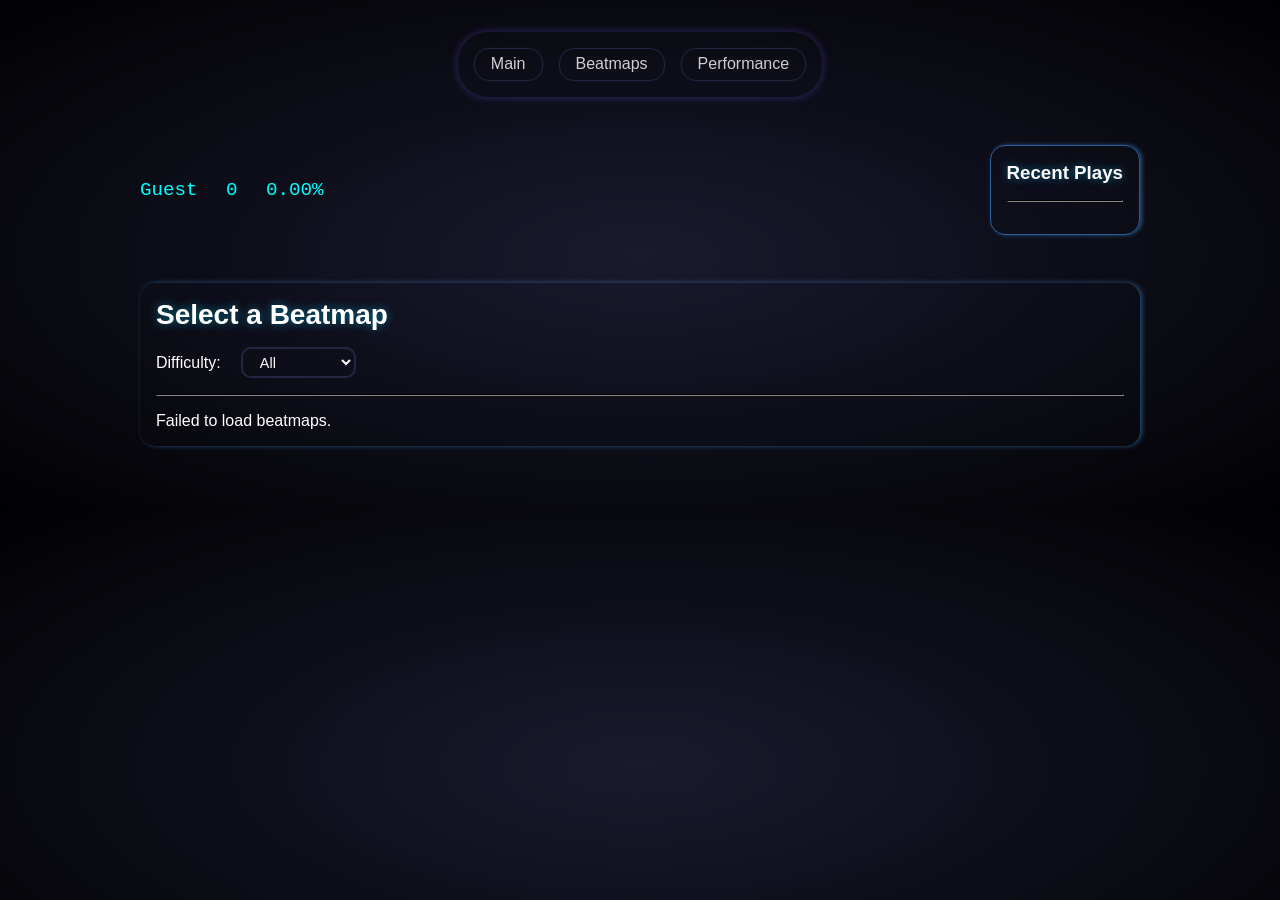
==== index.html @ bd7de51f "Cleanup: fix HTML audio placement, reorganize app.js, remove dead code" ====
<!DOCTYPE html>
<html lang="en">

<head>
    <meta charset="UTF-8">
    <meta name="viewport" content="width=device-width, initial-scale=1.0">
    <title>Document</title>
    <link rel="stylesheet" href="style.css">
</head>
<body>
    <header>
        <nav id="main-nav">
            <button>Main</button>
            <button>Beatmaps</button>
            <button>Performance</button>
        </nav>
    </header>

    <main>
        <section class="main-view">
            <div id="user-info">
                <div id="stats">
                    <span id="username">Guest</span>
                    <span id="user-score">0</span>
                    <span id="user-accuracy">0.00%</span>
                </div>
                <div class="recent-plays">
                    <h3>Recent Plays</h3>
                    <hr>
                    <div id="recent-plays-cards"><!-- JavaScript will fill this --></div>
                </div>
            </div>

            <div id="beatmap-section">
                <h2>Select a Beatmap</h2>
                <div id="filter">
                    <label for="difficulty-filter">Difficulty:</label>
                    <select id="difficulty-filter">
                        <option value="all">All</option>
                        <option value="1">★☆☆☆☆</option>
                        <option value="2">★★☆☆☆</option>
                        <option value="3">★★★☆☆</option>
                        <option value="4">★★★★☆</option>
                        <option value="5">★★★★★</option>
                    </select>
                </div>
                <hr>
                <div id="beatmap-cards"><!-- JavaScript will fill this --></div>
            </div>
        </section>

        <section class="game-view" hidden>
            <!-- Game HUD -->
            <div id="game-hud">
                <div>
                    <label>Score</label>
                    <span id="score">0</span>
                </div>
                <div>
                    <label>Combo</label>
                    <span id="combo">0</span>
                </div>
                <div>
                    <label>Accuracy</label>
                    <span id="accuracy">100.00%</span>
                </div>
            </div>

            <div id="start-message"> Press SPACE to Start </div>

            <div class="playing-field" id="lanes">
                <div id="lane_8" class="lane">
                    <div class="hitlane"></div>
                    <div class="key-indicator">A</div>
                </div>
                <div id="lane_6" class="lane">
                    <div class="hitlane"></div>
                    <div class="key-indicator">S</div>
                </div>
                <div id="lane_2" class="lane">
                    <div class="hitlane"></div>
                    <div class="key-indicator">D</div>
                </div>
                <div id="lane_0" class="lane">
                    <div class="hitlane"></div>
                    <div class="key-indicator">F</div>
                </div>
                <div id="lane_4" class="lane">
                    <div class="hitlane"></div>
                    <div class="key-indicator">SPACE</div>
                </div>
                <div id="lane_1" class="lane">
                    <div class="hitlane"></div>
                    <div class="key-indicator">J</div>
                </div>
                <div id="lane_3" class="lane">
                    <div class="hitlane"></div>
                    <div class="key-indicator">K</div>
                </div>
                <div id="lane_5" class="lane">
                    <div class="hitlane"></div>
                    <div class="key-indicator">L</div>
                </div>
                <div id="lane_7" class="lane">
                    <div class="hitlane"></div>
                    <div class="key-indicator">;</div>
                </div>
            </div>

            <div id="result-overlay" hidden>
                <div class="result">
                    <div id="grade">
                        <h1>SS</h1>
                    </div>

                    <div class="result-stats">
                        <div class="stat-row">Score: <span id="final-score">0</span></div>
                        <div class="stat-row">Max Combo: <span id="final-combo">0</span></div>
                        <div class="stat-row">Accuracy: <span id="final-accuracy">100.00%</span></div>
                    </div>
                </div>

                <div class="result-breakdown">
                    <div class="breakdown perfect">Perfect: <span id="count-perfect">0</span></div>
                    <div class="breakdown great">Great: <span id="count-great">0</span></div>
                    <div class="breakdown good">Good: <span id="count-good">0</span></div>
                    <div class="breakdown bad">Bad: <span id="count-bad">0</span></div>
                    <div class="breakdown miss">Miss: <span id="count-miss">0</span></div>
                </div>

                <div id="btns">
                    <button class="btn" id="btn-restart">Play Again</button>
                    <button class="btn" id="btn-menu">Back to Menu</button>
                </div>
            </div>
        </section>
    </main>
    <audio id="game-audio" src="" preload="auto"></audio>
    <script src="app.js"></script>
</body>

</html>
---- style.css ----
/* Global Reset & Base Styles */
* {
    box-sizing: border-box;
    margin: 0;
    padding: 0;
}

/* ── Navigation Bar ── */
#main-nav {
    margin-top: 2rem;
    display: flex;
    justify-content: space-around;
    gap: 1rem;
    padding: 1rem;
    box-shadow: 0 0 8px rgba(86, 68, 192, 0.5);
    border-radius: 30px;
}

#main-nav button {
    background: transparent;
    border: 1px solid rgb(37, 37, 66);
    font-size: 1rem;
    color: #ffffffcc;
    padding: 0.4rem 1rem;
    box-shadow: 0 0 3px rgba(26, 26, 46, 0.8);
    border-radius: 15px;

    cursor: pointer;
    transition: background 0.5s, color 0.5s;
}

#main-nav button:hover {
    background: #00d2ff;
    color: #050510;
}

/* ── Main View ── */
.main-view {
    width: 90%;
    max-width: 1000px;
    margin: 2rem auto;
    padding-bottom: 2rem;
}

/* ── User Info Bar ── */
#user-info {
    display: flex;
    justify-content: space-between;
    align-items: center;
    padding: 1rem 0;
    margin-bottom: 2rem;
}

#stats span {
    margin-right: 1.5rem;
    font-family: 'Courier New', monospace;
    font-size: 1.2rem;
    color: cyan;
}

.recent-plays {
    color: snow;
    padding: 1rem;
    border-radius: 15px;
    border: 1px solid rgba(64, 147, 244, 0.6);
    box-shadow: 2px 0px 4px rgb(64, 147, 224, 0.5);
}

.recent-plays h3 {
    text-shadow: 0 0 10px rgba(0, 210, 255, 0.5);
    margin-bottom: 1rem;
}

/* .recent-plays-cards {} */

/* ── Beatmap Section ── */
#beatmap-section {
    padding: 1rem;
    border-radius: 15px;
    box-shadow: 2px 0px 5px rgb(64, 147, 224, 0.5);
}

#beatmap-section h2 {
    font-size: 1.75rem;
    text-shadow: 0 0 10px rgba(0, 210, 255, 0.5);
    margin-bottom: 1rem;
}


#filter {
    margin-bottom: 1rem;
}

#filter label {
    margin-right: 1rem;
}

#filter select {
    background: transparent;
    color: snow;
    border: 2px solid rgb(37, 37, 66);
    padding: 0.3rem 0.8rem;
    border-radius: 10px;
    font-size: 0.9rem;
}

#filter select option {
    background: #1a1a2e;
    color: #ffffff;
}

hr {
    border-color: #333;
    margin-bottom: 1rem;
}

/* ── Beatmap Card grid ── */
#beatmap-cards {
    display: grid;
    grid-template-columns: repeat(auto-fill, minmax(280px, 1fr));
    gap: 1rem;
}

.beatmap-card {
    background: rgba(20, 20, 35, 0.8);
    border: 1px solid #333;
    border-radius: 8px;
    padding: 1.5rem;
    text-align: center;
    box-shadow: 0 0 10px rgba(0, 0, 0, 0.5);
    transition: transform 0.2s, border-color 0.2s;
}

.beatmap-card:hover {
    transform: translateY(-3px);
    border-color: #00d2ff;
}

.beatmap-card h3 {
    font-size: 1.3rem;
    color: cyan;
    margin-bottom: 1rem;
}

.beatmap-card .card-controls {
    display: flex;
    gap: 0.5rem;
    justify-content: center;
    align-items: center;
}

.beatmap-card select {
    background: #1a1a2e;
    color: white;
    border: 1px solid #00d2ff;
    padding: 0.3rem 0.5rem;
    border-radius: 4px;
}

.beatmap-card button {
    background: #00d2ff;
    color: #050510;
    border: none;
    padding: 0.4rem 1.2rem;
    border-radius: 4px;
    font-weight: bold;
    cursor: pointer;
    transition: background 0.3s;
}

.beatmap-card button:hover {
    background: #00a8cc;
}

body {
    background-color: #050510;
    background-image: radial-gradient(at center, #1a1a2e 0%, #000000cc 100%);
    color: #ffffff;
    font-family: 'Segoe UI', Tahoma, Geneva, Verdana, sans-serif;

    overflow-x: hidden;
    overflow-y: auto;

    display: flex;
    flex-direction: column;
    align-items: center;
    justify-content: center;
}

.game-view:not([hidden]) {
  position: fixed;
  top: 0;
  left: 0;
  width: 100%;
  height: 100vh;
  display: flex;
  flex-direction: column;
  align-items: center;
  justify-content: center;
  background-color: #050510;
  background-image: radial-gradient(at center, #1a1a2e 0%, #000000cc 100%);
  z-index: 50;
}   

/* Start message */
#start-message {
    position: fixed;
    width: 100%;
    height: 100%;
    background: rgba(0, 0, 0, 0.75);
    display: flex;
    justify-content: center;
    align-items: center;
    font-size: 2.5rem;
    font-weight: bold;
    text-shadow: 0 0 25px #00d2ff;
    pointer-events: none;
    z-index: 10;
}

/* Game HUD */
#game-hud {
    display: flex;
    justify-content: space-around;
    width: 100%;
    margin-bottom: 1rem;
}
#game-hud label {
    display: block;
    font-size: 0.8rem;
    color: #cccccc;
    text-transform: uppercase;
}
#game-hud span {
    display: block;
    font-family: 'Courier New', Courier, monospace;
    font-size: 1.8rem;
    font-weight: bold;
    color: cyan;
    text-shadow: 0 0 10px rgba(0, 208, 255, 0.5);
}

/* playing area */
main {
    position: relative;
    display: flex;
    justify-content: flex-start;
    align-items: center;
    width: 100%;
}

.playing-field {
    width: 75%;
    height: 80%;
    background: rgba(20, 20, 35, 0.6);
    border: 2px solid #333;
    border-radius: 8px;
    display: flex;
    position: relative;
    box-shadow: 0 0 30px rgba(0, 0, 0, 0.8);
    overflow: hidden;
}


.lane::after {
    content: " ";
    position: absolute;
    bottom: 68px;
    width: 100%;
    height: 2px;
    background: linear-gradient(90deg, #7a73a880, #7a73a8, #7a73a880);
    z-index: 5;
    pointer-events: none;
}

.lane {
    flex: 1;
    height: 100%;
    background: rgba(0, 0, 0, 0.3);
    border: 1px solid #252542cc;
    display: flex;
    flex-direction: column;
    justify-content: flex-end;
    position: relative;
    padding-bottom: 40px;
}

.hitlane {
    height: 60px;
    width: 100%;
    background: rgba(255, 255, 255, 0.05);
    border-top: 2px solid rgba(255, 255, 255, 0.1);
    border-bottom: 2px solid rgba(255, 255, 255, 0.1);
    position: relative;
    z-index: 1;
}

.key-indicator {
    position: absolute;
    bottom: 4px;
    left: 50%;
    transform: translateX(-50%);
    padding: 4px 12px;
    font-size: 1.1rem;
    font-weight: bold;
    z-index: 4;
}


/* Note Styling (Dynamic Class) */
.note {
    position: absolute;
    left: 10%;
    width: 80%;
    height: 20px;
    background: linear-gradient(180deg, #00d2ff, #0077ff);
    border-radius: 6px;
    box-shadow: 0 0 4px rgba(0, 210, 255, 0.04);
    border: 1px solid rgb(255, 255, 255, 0.7);
    z-index: 2;
    pointer-events: none;
}


/* Judgment Colors (Applied by JS on hit) */
.note.perfect {
    background: linear-gradient(180deg, #00ffaa, #00cc88);
    box-shadow: 0 0 15px #00ffaa;
}

.note.great {
    background: linear-gradient(180deg, #00d2ff, #0077ff);
    box-shadow: 0 0 15px #00d2ff;
}

.note.good {
    background: linear-gradient(180deg, #ffcc00, #ffaa00);
    box-shadow: 0 0 15px #ffcc00;
}

.note.bad {
    background: linear-gradient(180deg, #ff8800, #ff5500);
    box-shadow: 0 0 15px #ff8800;
}

.note.miss {
    background: linear-gradient(180deg, #ff0000, #aa0000);
    box-shadow: 0 0 15px #ff0000;
}


/* Result */
#result-overlay {
    position: fixed;
    width: 100%;
    height: 100%;
    background-image: radial-gradient(at center, #1a1a2e 0%, #000000cc 100%);
    border: 2px solid #333;
    border-radius: 20px;
    flex-direction: column;
    justify-content: center;
    align-items: center;
    font-weight: bold;
    z-index: 10;
    display: none;
}

.result {
    display: flex;
    flex-direction: row;
    gap: 48px;
    left: 50px;
}

.result #grade {
    font-size: 4rem;
    color: purple;
    font-family: 'Times New Roman', Times, serif, Courier, monospace;
    font-style: italic;
}

.result-stats {
    display: block;
    text-transform: uppercase;
}

.result-stats span {
    display: block;
    font-family: 'Courier New', Courier, monospace;
    font-weight: bold;
    color: cyan;
    text-shadow: 0 0 10px rgb(0, 208, 255, 0.5);
}

.result-breakdown {
    width: auto;
    height: auto;
    background: #14142399;
    border: 2px solid #333;
    border-radius: 8px;
    display: flex;
    gap: 10px;
    position: relative;
    box-shadow: 0 0 30px rgba(0, 0, 0, 0.8);
    overflow-x: hidden;
    overflow-y: auto;
    margin-top: 10px;
}

.result-breakdown span {
    font-family: 'Courier New', Courier, monospace;
    font-weight: bold;
    color: cyan;
    text-shadow: 0 0 10px rgb(0, 208, 255, 0.5);
}

#result-overlay .btn {
    background: transparent;
    background-color: #14142399;
    border: 2px solid #333;
    color: #ffffff;
    padding: 4px 8px;
    border-radius: 18px;
    cursor: pointer;
    font-size: 14px;
    margin-top: 24px;
}
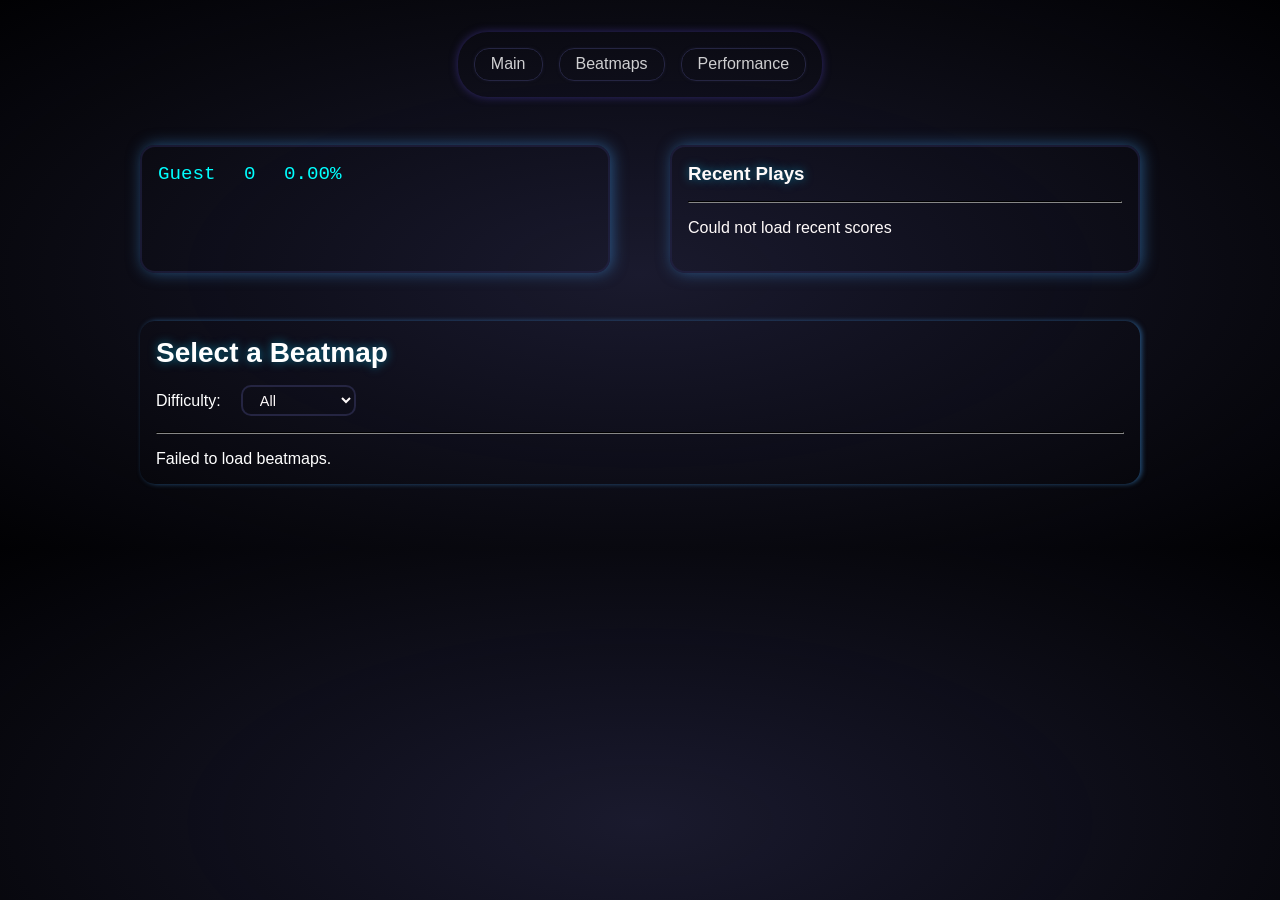
==== commit 2a334dc3: "Implement recent plays, limit beatmap difficulty dropdown, cleanup logs and typos" ====
--- a/index.html
+++ b/index.html
@@ -7,6 +7,7 @@
     <title>Document</title>
     <link rel="stylesheet" href="style.css">
 </head>
+
 <body>
     <header>
         <nav id="main-nav">
@@ -27,7 +28,7 @@
                 <div class="recent-plays">
                     <h3>Recent Plays</h3>
                     <hr>
-                    <div id="recent-plays-cards"><!-- JavaScript will fill this --></div>
+                    <div id="recent-plays-cards"></div>
                 </div>
             </div>
 
@@ -45,7 +46,7 @@
                     </select>
                 </div>
                 <hr>
-                <div id="beatmap-cards"><!-- JavaScript will fill this --></div>
+                <div id="beatmap-cards"></div>
             </div>
         </section>
 
@@ -131,10 +132,33 @@
                 <div id="btns">
                     <button class="btn" id="btn-restart">Play Again</button>
                     <button class="btn" id="btn-menu">Back to Menu</button>
+                    <button class="btn" id="btn-submit-score">Submit Score</button>
+                    <span id="submit-success" style="display:none; color: lime; margin-left: 1rem;"></span>
+                </div>
+
+                <div id="score-submission" hidden onsubmit="return false">
+                    <h3>Submit Your Score</h3>
+                    <label for="player-name">Your Name</label>
+                    <input type="text" id="player-name" minlength="2" required>
+                    
+                    <input type="hidden" id="submitted-score">
+                    <input type="hidden" id="submitted-combo">
+                    <input type="hidden" id="submitted-accuracy">
+                    <input type="hidden" id="submitted-difficulty">
+                    <input type="hidden" id="submitted-song">
+                    <input type="hidden" id="submitted-date">
+
+                    <span class="error-message" id="name-error"></span>
+                    <div class="form-buttons">
+                        <button type="button" id="submit-name-btn">Submit</button>
+                        <button type="button" id="cancel-submit-btn">Cancel</button>
+                    </div>
+                    <span class="error-message" id="submit-error"></span>
                 </div>
             </div>
         </section>
     </main>
+
     <audio id="game-audio" src="" preload="auto"></audio>
     <script src="app.js"></script>
 </body>
--- a/style.css
+++ b/style.css
@@ -29,6 +29,10 @@
     transition: background 0.5s, color 0.5s;
 }
 
+#main-nav:hover{
+    box-shadow: 0 0 20px rgba(86, 68, 192, 0.6);
+}
+
 #main-nav button:hover {
     background: #00d2ff;
     color: #050510;
@@ -51,6 +55,21 @@
     margin-bottom: 2rem;
 }
 
+#stats{
+    padding: 1rem;
+    border-radius: 15px;
+    border: 2px solid rgba(36, 36, 72, 0.6);
+    box-shadow: 2px 0px 15px rgb(64, 147, 224, 0.5);
+    min-height: 8rem;
+    max-height: 15rem;
+    width: 47%;
+}
+
+#stats:hover{
+    border: 2px solid rgba(64, 147, 244, 0.6);
+    box-shadow: 2px 0px 20px rgb(64, 147, 224, 0.75);
+}
+
 #stats span {
     margin-right: 1.5rem;
     font-family: 'Courier New', monospace;
@@ -62,8 +81,17 @@
     color: snow;
     padding: 1rem;
     border-radius: 15px;
-    border: 1px solid rgba(64, 147, 244, 0.6);
-    box-shadow: 2px 0px 4px rgb(64, 147, 224, 0.5);
+    border: 2px solid rgba(36, 36, 72, 0.6);
+    box-shadow: 2px 0px 15px rgb(64, 147, 224, 0.5);
+    min-height: 8rem;
+    max-height: 15rem;
+    width: 47%;
+    overflow-y: auto;
+}
+
+.recent-plays:hover{
+    border: 2px solid rgba(64, 147, 244, 0.6);
+    box-shadow: 2px 0px 20px rgb(64, 147, 224, 0.75);
 }
 
 .recent-plays h3 {
@@ -71,7 +99,14 @@
     margin-bottom: 1rem;
 }
 
-/* .recent-plays-cards {} */
+#recent-plays-cards .recentplay-card{
+  font-family: 'Courier New', monospace;
+  font-size: 1rem;
+  color: #cccccc;
+  margin: 0.2rem;
+  padding: 0.4rem;
+  border: 1px solid #333;
+}
 
 /* ── Beatmap Section ── */
 #beatmap-section {
@@ -424,4 +459,72 @@
     cursor: pointer;
     font-size: 14px;
     margin-top: 24px;
+}
+
+/* ── Score Submission Form ── */
+#score-submission {
+  flex-direction: column;
+  gap: 0.5rem;
+  margin-top: 1rem;
+  width: 90%;
+  max-width: 400px;
+}
+
+#score-submission h3 {
+  color: #00d2ff;
+  text-shadow: 0 0 5px rgba(0,210,255,0.3);
+  margin-bottom: 0.5rem;
+}
+
+#score-submission label {
+  font-size: 0.9rem;
+  color: #cccccc;
+}
+
+#score-submission input[type="text"] {
+  background: #1a1a2e;
+  color: #ffffff;
+  border: 1px solid #00d2ff;
+  padding: 0.4rem 0.8rem;
+  border-radius: 6px;
+  font-size: 1rem;
+}
+
+#score-submission .form-buttons {
+  display: flex;
+  gap: 0.5rem;
+  margin-top: 0.5rem;
+}
+
+#score-submission button {
+  background: transparent;
+  background-color: #14142399;
+  border: 2px solid #333;
+  color: #ffffff;
+  padding: 0.3rem 1rem;
+  border-radius: 18px;
+  cursor: pointer;
+  font-size: 0.9rem;
+  transition: background 0.3s;
+}
+
+#score-submission button:hover {
+  background: #00d2ff;
+  color: #050510;
+}
+
+/* Error / success feedback messages */
+.error-message {
+  display: block;
+  font-size: 0.85rem;
+  min-height: 1.2em;
+}
+
+#name-error {
+  color: #ff6666;
+}
+
+#submit-error {
+  margin-top: 0.5rem;
+  color: #ff6666;
 }
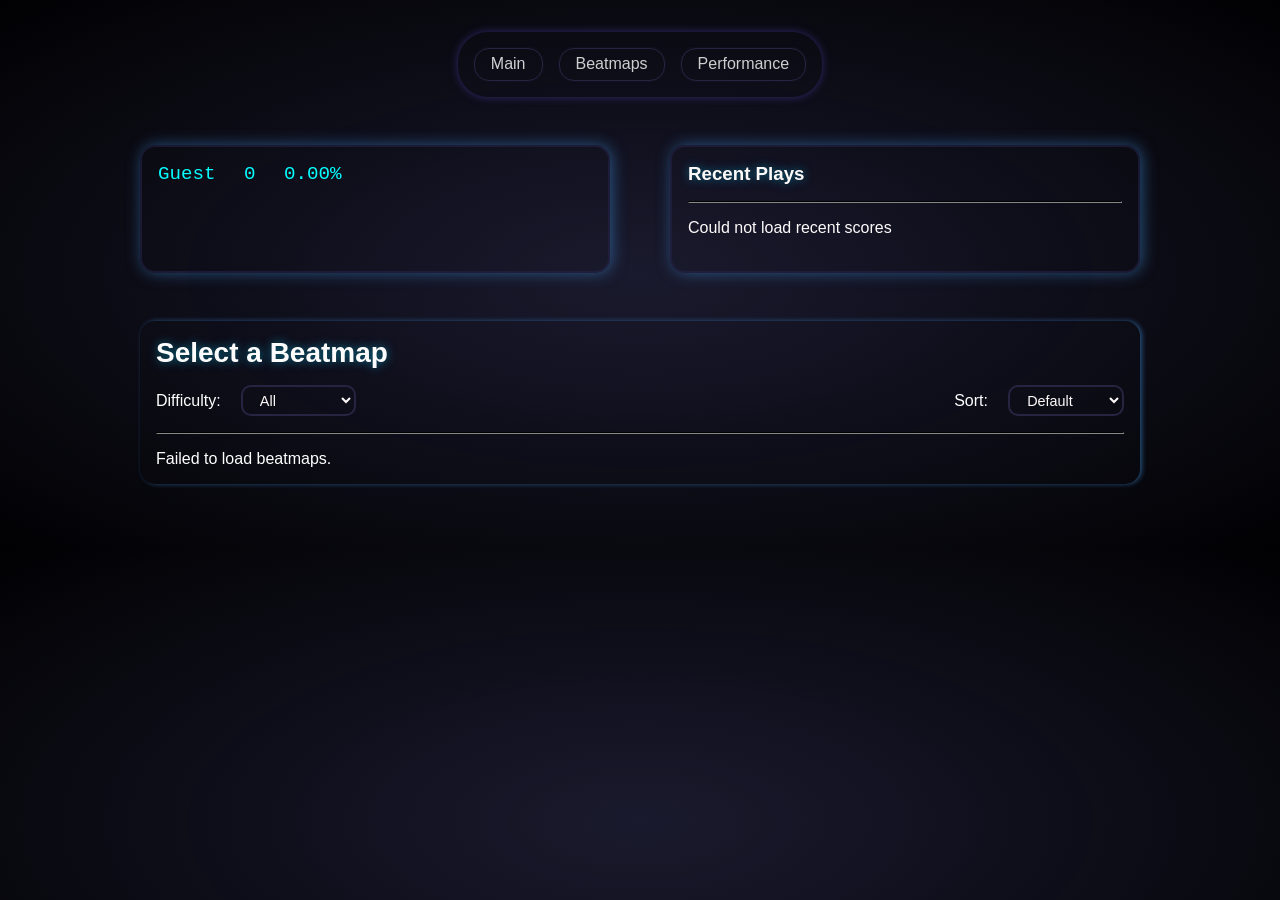
==== commit dc8838a6: "Add spacebar fix on result screen and sort by name with layout" ====
--- a/index.html
+++ b/index.html
@@ -35,15 +35,25 @@
             <div id="beatmap-section">
                 <h2>Select a Beatmap</h2>
                 <div id="filter">
-                    <label for="difficulty-filter">Difficulty:</label>
-                    <select id="difficulty-filter">
-                        <option value="all">All</option>
-                        <option value="1">★☆☆☆☆</option>
-                        <option value="2">★★☆☆☆</option>
-                        <option value="3">★★★☆☆</option>
-                        <option value="4">★★★★☆</option>
-                        <option value="5">★★★★★</option>
-                    </select>
+                    <div class="filter-group">
+                        <label for="difficulty-filter">Difficulty:</label>
+                        <select id="difficulty-filter">
+                            <option value="all">All</option>
+                            <option value="1">★☆☆☆☆</option>
+                            <option value="2">★★☆☆☆</option>
+                            <option value="3">★★★☆☆</option>
+                            <option value="4">★★★★☆</option>
+                            <option value="5">★★★★★</option>
+                        </select>
+                    </div>
+                    <div class="filter-group">
+                        <label for="sort-filter">Sort:</label>
+                        <select id="sort-filter">
+                            <option value="none">Default</option>
+                            <option value="name-asc">Name A-Z</option>
+                            <option value="name-desc">Name Z-A</option>
+                        </select>
+                    </div>
                 </div>
                 <hr>
                 <div id="beatmap-cards"></div>
@@ -140,7 +150,7 @@
                     <h3>Submit Your Score</h3>
                     <label for="player-name">Your Name</label>
                     <input type="text" id="player-name" minlength="2" required>
-                    
+
                     <input type="hidden" id="submitted-score">
                     <input type="hidden" id="submitted-combo">
                     <input type="hidden" id="submitted-accuracy">
--- a/style.css
+++ b/style.css
@@ -124,6 +124,9 @@
 
 #filter {
     margin-bottom: 1rem;
+    display: flex;
+    justify-content: space-between;
+    gap: 1rem;
 }
 
 #filter label {
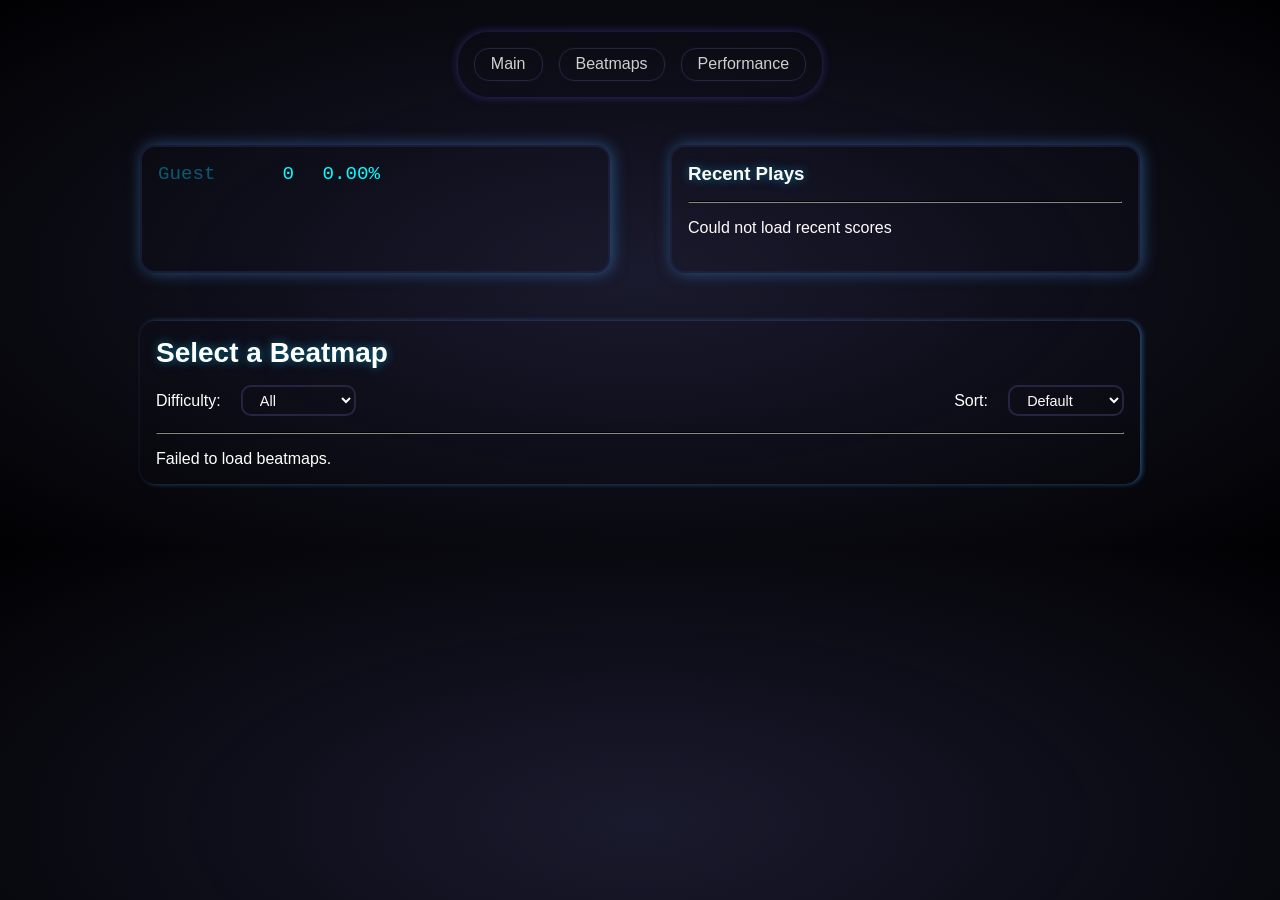
==== commit 74b4117c: "Add live user stats and per‑player filtering with styled username input" ====
--- a/index.html
+++ b/index.html
@@ -21,7 +21,7 @@
         <section class="main-view">
             <div id="user-info">
                 <div id="stats">
-                    <span id="username">Guest</span>
+                    <input type="text" id="username-input" placeholder="Guest" autocomplete="off" maxlength="24">
                     <span id="user-score">0</span>
                     <span id="user-accuracy">0.00%</span>
                 </div>
--- a/style.css
+++ b/style.css
@@ -53,6 +53,21 @@
     align-items: center;
     padding: 1rem 0;
     margin-bottom: 2rem;
+}
+
+#username-input {
+  background: transparent;
+  border: none;
+  /* border-bottom: 1px solid rgba(0, 210, 255, 0.3); */
+  color: cyan;
+  font-family: 'Courier New', monospace;
+  font-size: 1.2rem;
+  width: 120px;
+  outline: none;
+}
+
+#username-input::placeholder {
+  color: rgba(0, 210, 255, 0.4);
 }
 
 #stats{
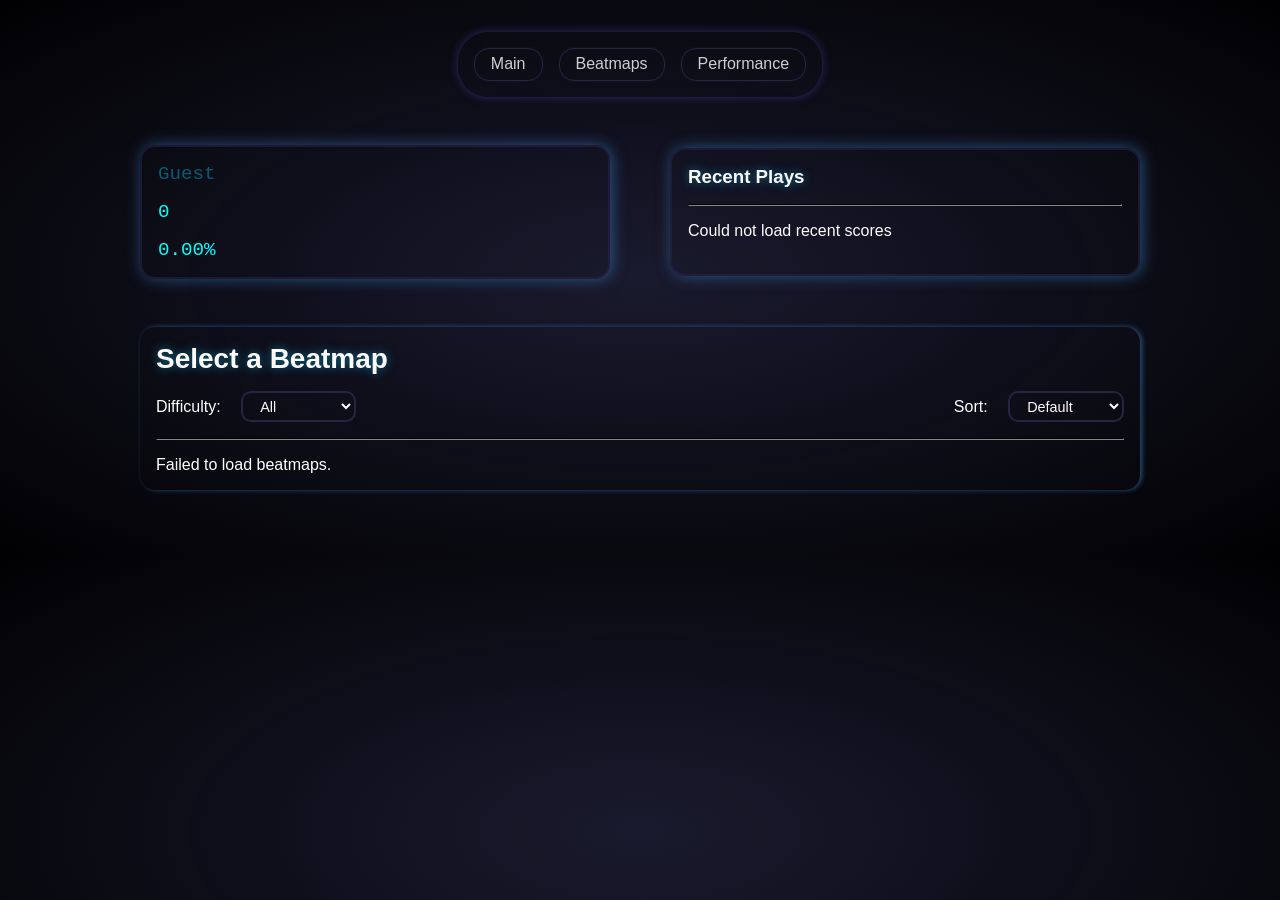
==== commit 949e0950: "Add section toggling navigation with active state" ====
--- a/index.html
+++ b/index.html
@@ -4,16 +4,16 @@
 <head>
     <meta charset="UTF-8">
     <meta name="viewport" content="width=device-width, initial-scale=1.0">
-    <title>Document</title>
+    <title>BeatType - Keyboard Mania</title>
     <link rel="stylesheet" href="style.css">
 </head>
 
 <body>
     <header>
         <nav id="main-nav">
-            <button>Main</button>
-            <button>Beatmaps</button>
-            <button>Performance</button>
+            <button id="nav-main">Main</button>
+            <button id="nav-beatmaps">Beatmaps</button>
+            <button id="nav-performance">Performance</button>
         </nav>
     </header>
 
@@ -143,7 +143,7 @@
                     <button class="btn" id="btn-restart">Play Again</button>
                     <button class="btn" id="btn-menu">Back to Menu</button>
                     <button class="btn" id="btn-submit-score">Submit Score</button>
-                    <span id="submit-success" style="display:none; color: lime; margin-left: 1rem;"></span>
+                    <span id="submit-success"></span>
                 </div>
 
                 <div id="score-submission" hidden onsubmit="return false">
--- a/style.css
+++ b/style.css
@@ -29,7 +29,12 @@
     transition: background 0.5s, color 0.5s;
 }
 
-#main-nav:hover{
+#main-nav .btn.active {
+  background: #00d2ff;
+  color: #050510;
+}
+
+#main-nav:hover {
     box-shadow: 0 0 20px rgba(86, 68, 192, 0.6);
 }
 
@@ -56,21 +61,26 @@
 }
 
 #username-input {
-  background: transparent;
-  border: none;
-  /* border-bottom: 1px solid rgba(0, 210, 255, 0.3); */
-  color: cyan;
-  font-family: 'Courier New', monospace;
-  font-size: 1.2rem;
-  width: 120px;
-  outline: none;
+    background: transparent;
+    border: none;
+    color: cyan;
+    font-family: 'Courier New', monospace;
+    font-size: 1.2rem;
+    width: 120px;
+    outline: none;
+}
+
+#username-input:hover {
+    transform: translateY(-2px);
+    color: cyan;
+    font-size: 1.3rem;
 }
 
 #username-input::placeholder {
-  color: rgba(0, 210, 255, 0.4);
-}
-
-#stats{
+    color: rgba(0, 210, 255, 0.4);
+}
+
+#stats {
     padding: 1rem;
     border-radius: 15px;
     border: 2px solid rgba(36, 36, 72, 0.6);
@@ -78,9 +88,12 @@
     min-height: 8rem;
     max-height: 15rem;
     width: 47%;
-}
-
-#stats:hover{
+    display: flex;
+    flex-direction: column;
+    gap: 1rem;
+}
+
+#stats:hover {
     border: 2px solid rgba(64, 147, 244, 0.6);
     box-shadow: 2px 0px 20px rgb(64, 147, 224, 0.75);
 }
@@ -104,7 +117,7 @@
     overflow-y: auto;
 }
 
-.recent-plays:hover{
+.recent-plays:hover {
     border: 2px solid rgba(64, 147, 244, 0.6);
     box-shadow: 2px 0px 20px rgb(64, 147, 224, 0.75);
 }
@@ -114,13 +127,17 @@
     margin-bottom: 1rem;
 }
 
-#recent-plays-cards .recentplay-card{
-  font-family: 'Courier New', monospace;
-  font-size: 1rem;
-  color: #cccccc;
-  margin: 0.2rem;
-  padding: 0.4rem;
-  border: 1px solid #333;
+#recent-plays-cards .recentplay-card {
+    font-family: 'Courier New', monospace;
+    font-size: 1rem;
+    color: #cccccc;
+    margin: 0.2rem;
+    padding: 0.4rem;
+    border: 1px solid #333;
+}
+
+.recentplay-card:hover {
+    background: rgba(0, 210, 255, 0.05);
 }
 
 /* ── Beatmap Section ── */
@@ -131,6 +148,7 @@
 }
 
 #beatmap-section h2 {
+    color: snow;
     font-size: 1.75rem;
     text-shadow: 0 0 10px rgba(0, 210, 255, 0.5);
     margin-bottom: 1rem;
@@ -160,6 +178,14 @@
 #filter select option {
     background: #1a1a2e;
     color: #ffffff;
+    font-size: 1rem;
+}
+
+
+.filter-group {
+    display: flex;
+    align-items: center;
+    gap: 0.3rem;
 }
 
 hr {
@@ -241,19 +267,19 @@
 }
 
 .game-view:not([hidden]) {
-  position: fixed;
-  top: 0;
-  left: 0;
-  width: 100%;
-  height: 100vh;
-  display: flex;
-  flex-direction: column;
-  align-items: center;
-  justify-content: center;
-  background-color: #050510;
-  background-image: radial-gradient(at center, #1a1a2e 0%, #000000cc 100%);
-  z-index: 50;
-}   
+    position: fixed;
+    top: 0;
+    left: 0;
+    width: 100%;
+    height: 100vh;
+    display: flex;
+    flex-direction: column;
+    align-items: center;
+    justify-content: center;
+    background-color: #050510;
+    background-image: radial-gradient(at center, #1a1a2e 0%, #000000cc 100%);
+    z-index: 50;
+}
 
 /* Start message */
 #start-message {
@@ -278,12 +304,14 @@
     width: 100%;
     margin-bottom: 1rem;
 }
+
 #game-hud label {
     display: block;
     font-size: 0.8rem;
     color: #cccccc;
     text-transform: uppercase;
 }
+
 #game-hud span {
     display: block;
     font-family: 'Courier New', Courier, monospace;
@@ -418,6 +446,12 @@
     display: none;
 }
 
+#submit-success {
+    display: none;
+    color: lime;
+    margin-left: 1rem;
+}
+
 .result {
     display: flex;
     flex-direction: row;
@@ -479,70 +513,329 @@
     margin-top: 24px;
 }
 
+#btns .btn:hover {
+    background: #00d2ff;
+    color: #050510;
+    border-color: #00d2ff;
+}
+
 /* ── Score Submission Form ── */
 #score-submission {
-  flex-direction: column;
-  gap: 0.5rem;
-  margin-top: 1rem;
-  width: 90%;
-  max-width: 400px;
+    flex-direction: column;
+    gap: 0.5rem;
+    margin-top: 1rem;
+    width: 90%;
+    max-width: 400px;
 }
 
 #score-submission h3 {
-  color: #00d2ff;
-  text-shadow: 0 0 5px rgba(0,210,255,0.3);
-  margin-bottom: 0.5rem;
+    color: #00d2ff;
+    text-shadow: 0 0 5px rgba(0, 210, 255, 0.3);
+    margin-bottom: 0.5rem;
 }
 
 #score-submission label {
-  font-size: 0.9rem;
-  color: #cccccc;
+    font-size: 0.9rem;
+    color: #cccccc;
 }
 
 #score-submission input[type="text"] {
-  background: #1a1a2e;
-  color: #ffffff;
+    background: #1a1a2e;
+    color: #ffffff;
+    border: 1px solid #00d2ff;
+    padding: 0.4rem 0.8rem;
+    border-radius: 6px;
+    font-size: 1rem;
+}
+
+#score-submission .form-buttons {
+    display: flex;
+    gap: 0.5rem;
+    margin-top: 0.5rem;
+}
+
+#score-submission button {
+    background: transparent;
+    background-color: #14142399;
+    border: 2px solid #333;
+    color: #ffffff;
+    padding: 0.3rem 1rem;
+    border-radius: 18px;
+    cursor: pointer;
+    font-size: 0.9rem;
+    transition: background 0.3s;
+}
+
+#score-submission button:hover {
+    background: #00d2ff;
+    color: #050510;
+}
+
+/* Error / success feedback messages */
+.error-message {
+    display: block;
+    font-size: 0.85rem;
+    min-height: 1.2em;
+}
+
+#name-error {
+    color: #ff6666;
+}
+
+#submit-error {
+    margin-top: 0.5rem;
+    color: #ff6666;
+}
+
+
+/* ── Admin Panel ── */
+#admin-nav {
+    display: flex;
+    gap: 5rem;
+    align-items: center;
+    padding: 1rem 1.2rem;
+    background: rgba(10, 10, 20, 0.8);
+    border: 2px solid #00d2ff;
+    border-radius: 2rem;
+    box-shadow: 0 0 15px rgba(0, 210, 255, 0.3);
+    margin-bottom: 2rem;
+    margin-top: 1.2rem;
+}
+
+#admin-label {
+    font-size: 1.3rem;
+    font-weight: bold;
+    color: #00d2ff;
+    text-shadow: 0 0 8px rgba(0, 210, 255, 0.5);
+}
+
+#admin-nav .btn {
+    background: transparent;
+    border: 1px solid #00d2ff;
+    color: #00d2ff;
+    padding: 0.4rem 1rem;
+    border-radius: 18px;
+    font-size: 0.9rem;
+    transition: background 0.3s, color 0.3s;
+}
+
+#admin-nav .btn:hover {
+    background: #00d2ff;
+    color: #050510;
+}
+
+/* Stats Dashboard */
+#admin-stats {
+    width: 90%;
+    max-width: 1000px;
+    margin: 0 auto 2rem;
+}
+
+#admin-stats h2 {
+    color: #00d2ff;
+    font-size: 1.75rem;
+    margin-bottom: 1rem;
+}
+
+.stats-grid {
+    display: grid;
+    grid-template-columns: repeat(auto-fit, minmax(180px, 1fr));
+    gap: 1rem;
+}
+
+.stat-card {
+    background: rgba(20, 20, 35, 0.8);
+    border: 1px solid #333;
+    border-radius: 8px;
+    padding: 1.5rem;
+    text-align: center;
+    box-shadow: 0 0 10px rgba(0, 0, 0, 0.5);
+    transition: border-color 0.3s;
+}
+
+.stat-card:hover {
+    border-color: #00d2ff;
+}
+
+.stat-card h3 {
+    font-size: 2rem;
+    color: #00d2ff;
+    font-family: 'Courier New', monospace;
+}
+
+.stat-card p {
+    color: #aaa;
+    font-size: 0.9rem;
+    margin-top: 0.3rem;
+}
+
+/* Beatmap Table */
+#admin-beatmaps {
+    width: 90%;
+    max-width: 1200px;
+    margin: 0 auto 2rem;
+}
+
+#admin-beatmaps h2 {
+    color: #00d2ff;
+    font-size: 1.75rem;
+    margin-bottom: 1rem;
+}
+
+#beatmap-table {
+    width: 100%;
+    border-collapse: collapse;
+    background: rgba(20, 20, 35, 0.6);
+}
+
+#beatmap-table th,
+#beatmap-table td {
+    padding: 0.8rem;
+    border: 1px solid #333;
+    text-align: left;
+}
+
+#beatmap-table th {
+    background: rgba(0, 210, 255, 0.1);
+    color: #00d2ff;
+    font-weight: bold;
+}
+
+#beatmap-table tr:hover {
+    background: rgba(0, 210, 255, 0.05);
+}
+
+.edit-btn,
+.delete-btn {
+    background: transparent;
+    border: 1px solid #00d2ff;
+    color: #00d2ff;
+    padding: 0.3rem 0.6rem;
+    border-radius: 4px;
+    cursor: pointer;
+    margin-right: 0.3rem;
+    font-size: 0.8rem;
+    transition: background 0.3s, color 0.3s;
+}
+
+.edit-btn:hover {
+    background: #00d2ff;
+    color: #050510;
+}
+
+.delete-btn {
+    border-color: #ff4444;
+    color: #ff4444;
+}
+
+.delete-btn:hover {
+    background: #ff4444;
+    color: #050510;
+}
+
+
+/* Admin Form */
+#admin-form-section {
+    width: 90%;
+    max-width: 600px;
+    margin: 0 auto 2rem;
+}
+
+#admin-form-section h2 {
+    color: #00d2ff;
+    font-size: 1.75rem;
+    margin-bottom: 1rem;
+}
+
+#beatmap-form {
+    display: flex;
+    flex-direction: column;
+    gap: 0.8rem;
+}
+
+#beatmap-form label {
+    color: #cccccc;
+    font-size: 0.9rem;
+}
+
+#beatmap-form input {
+    background: #1a1a2e;
+    color: white;
+    border: 1px solid #00d2ff;
+    padding: 0.5rem;
+    border-radius: 6px;
+    font-size: 1rem;
+}
+
+#beatmap-form .form-buttons {
+    display: flex;
+    gap: 0.5rem;
+    margin-top: 0.5rem;
+}
+
+#save-btn,
+#cancel-edit-btn {
+    background: #00d2ff;
+    color: #050510;
+    border: none;
+    padding: 0.5rem 1rem;
+    border-radius: 6px;
+    cursor: pointer;
+    font-weight: bold;
+    transition: background 0.3s;
+}
+
+#save-btn:hover {
+    background: #00a8cc;
+}
+
+#cancel-edit-btn {
+    background: #444;
+    color: white;
+}
+
+#cancel-edit-btn:hover {
+    background: #666;
+}
+
+#form-error {
+    color: #ff4444;
+    font-size: 0.85rem;
+}
+
+
+/* Admin Nav Buttons */
+.admin-nav-buttons {
+  display: flex;
+  gap: 0.8rem;
+}
+
+.admin-nav-buttons .btn {
+  background: transparent;
   border: 1px solid #00d2ff;
-  padding: 0.4rem 0.8rem;
-  border-radius: 6px;
-  font-size: 1rem;
-}
-
-#score-submission .form-buttons {
-  display: flex;
-  gap: 0.5rem;
-  margin-top: 0.5rem;
-}
-
-#score-submission button {
-  background: transparent;
-  background-color: #14142399;
-  border: 2px solid #333;
-  color: #ffffff;
-  padding: 0.3rem 1rem;
+  padding: 0.4rem 1rem;
   border-radius: 18px;
   cursor: pointer;
   font-size: 0.9rem;
-  transition: background 0.3s;
-}
-
-#score-submission button:hover {
+  transition: background 0.3s, color 0.3s;
+}
+
+#admin-nav .admin-nav-buttons .btn.active {
   background: #00d2ff;
   color: #050510;
 }
 
-/* Error / success feedback messages */
-.error-message {
-  display: block;
-  font-size: 0.85rem;
-  min-height: 1.2em;
-}
-
-#name-error {
-  color: #ff6666;
-}
-
-#submit-error {
-  margin-top: 0.5rem;
-  color: #ff6666;
+.admin-export-btn {
+  background: transparent;
+  border: 1px solid #00d2ff;
+  color: #00d2ff;
+  padding: 0.4rem 1rem;
+  border-radius: 18px;
+  cursor: pointer;
+  font-size: 0.9rem;
+  transition: background 0.3s, color 0.3s;
+}
+.admin-export-btn:hover {
+  background: #00d2ff;
+  color: #050510;
 }
